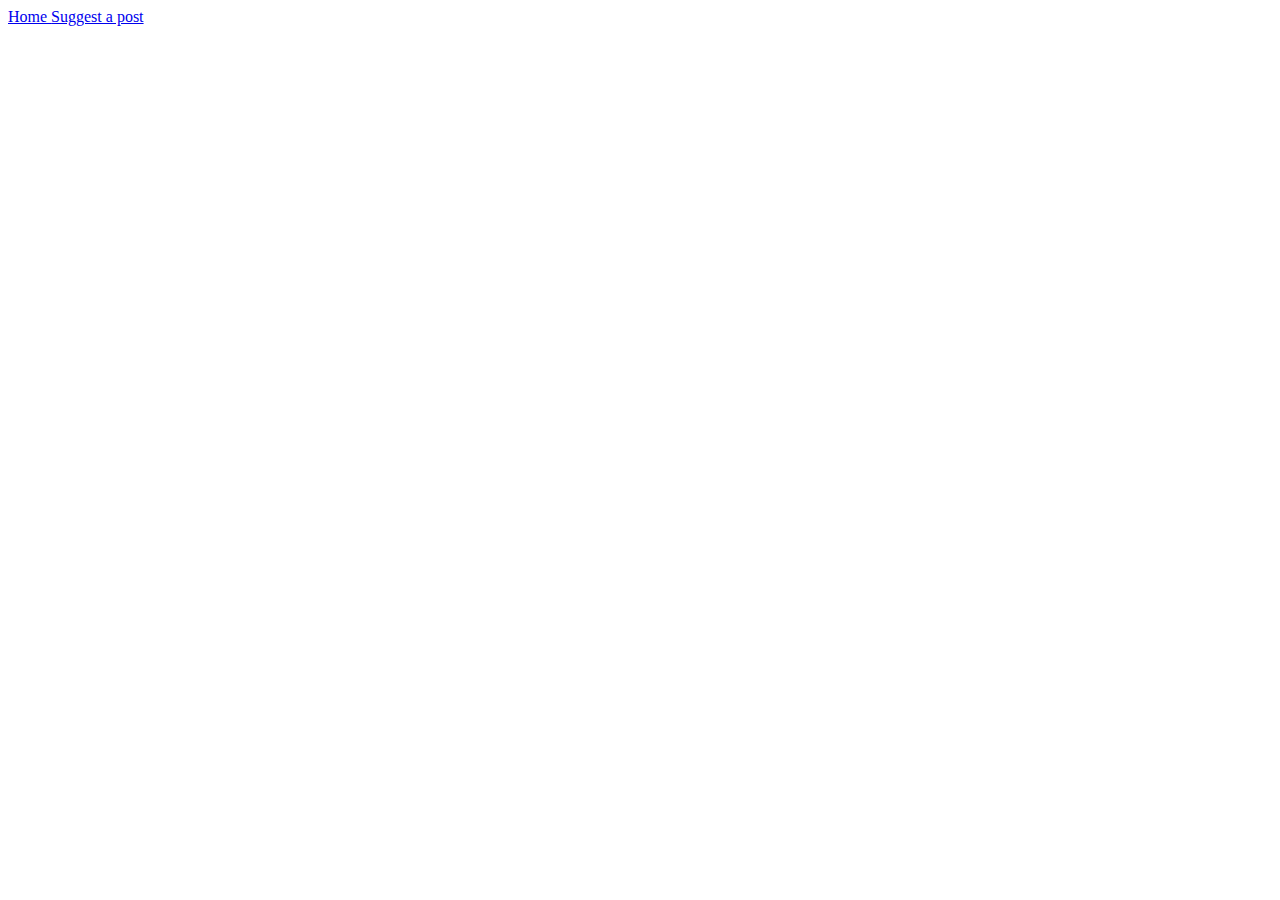
==== index.html @ ea2bf63a "first commit" ====
<!DOCTYPE html>
<html lang="en">
<head>
    <meta charset="UTF-8">
    <meta http-equiv="X-UA-Compatible" content="IE=edge">
    <meta name="viewport" content="width=device-width, initial-scale=1.0">
    <title>Some Blog</title>
    <link rel="stylesheet" href="style.css">
</head>
<body>
    <div class="app_bar">
        <nav>
            <a class="btn" href="index.html"> Home </a>
            <a class="btn" href="post-suggestion.html"> Suggest a post </a>
        </nav>
    </div>
    <template class="frontpage">
        <article>
            <h2>TITLE</h2>
            <h3>by <span>USERNAME</span></h3>
            <a class="readmore" href="#">Read More</a>
        </article>
    </template>
    <main></main>
    <script src="index.js"></script>
</body>
</html>
---- style.css ----
input,
textarea,
label {
  display: block;
}

.hidden{
    display: none;
}
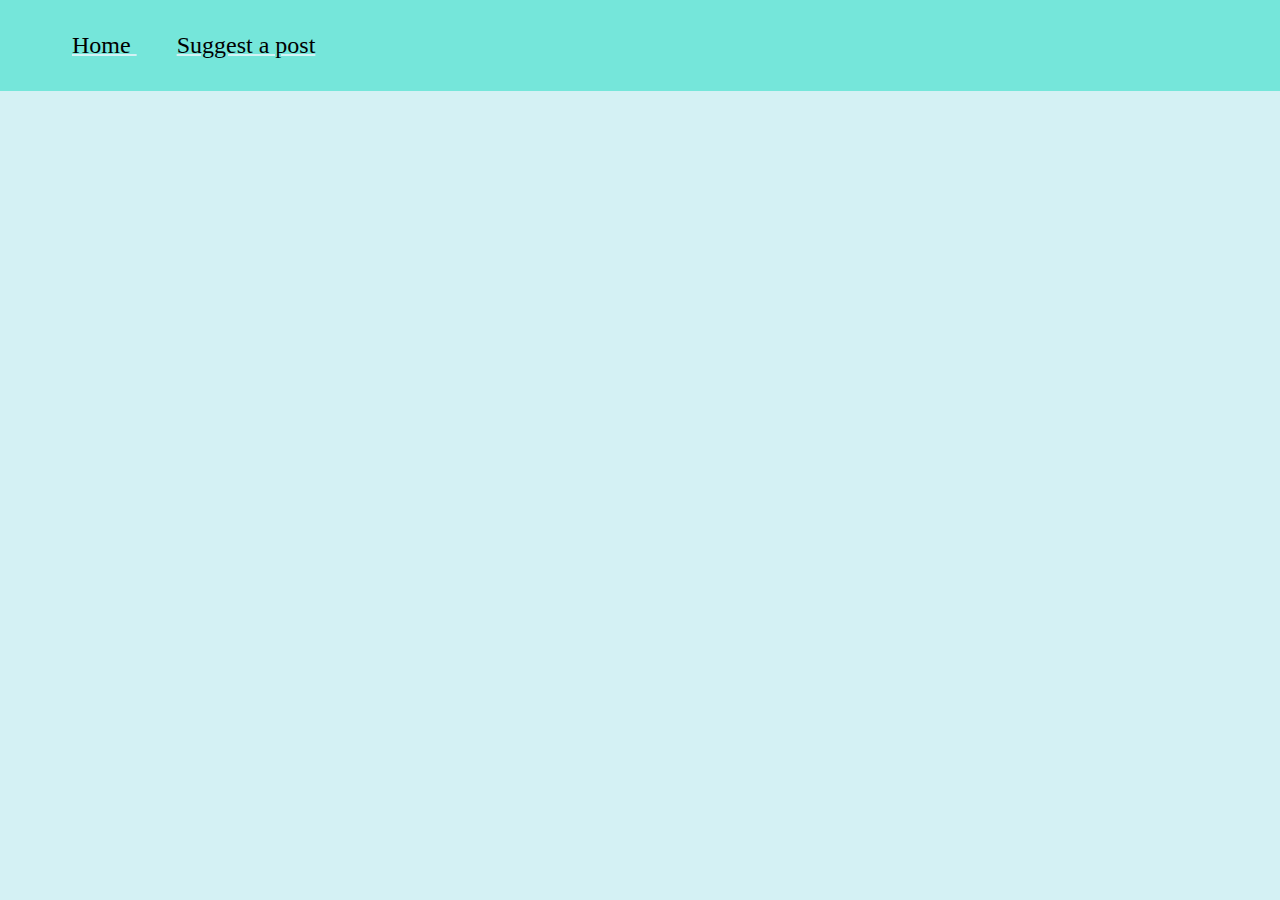
==== commit 2bb1f25f: "css for blog" ====
--- a/index.html
+++ b/index.html
@@ -9,16 +9,16 @@
 </head>
 <body>
     <div class="app_bar">
-        <nav>
+        <nav class="nav_bar">
             <a class="btn" href="index.html"> Home </a>
             <a class="btn" href="post-suggestion.html"> Suggest a post </a>
         </nav>
     </div>
     <template class="frontpage">
-        <article>
-            <h2>TITLE</h2>
-            <h3>by <span>USERNAME</span></h3>
-            <a class="readmore" href="#">Read More</a>
+        <article class="frontpage_article">
+            <h2 class="f"></h2>
+            <h3 class="f">by <span></span></h3>
+            <a class="readmore f" href="">Read More</a>
         </article>
     </template>
     <main></main>
--- a/style.css
+++ b/style.css
@@ -1,3 +1,9 @@
+body{
+    background-color: #d4f1f4;
+    margin: 0;
+}
+
+
 input,
 textarea,
 label {
@@ -6,4 +12,141 @@
 
 .hidden{
     display: none;
+}
+.app_bar{
+    background-color: #75e6da;
+    margin: 0;
+    padding: 2rem;
+}
+.nav_bar{
+    margin-left: 2.5rem;
+}
+.nav_bar a{
+    margin-right: 2.5rem;
+    text-decoration: underline;
+    text-decoration-thickness: 2px;
+    text-decoration-color: #d4f1f4;
+    font-size: 1.5rem;
+    color: black;
+}
+.nav_bar a:hover{
+    text-decoration-color: black;
+}
+
+/*FRONTPAGE*/
+.frontpage_article{
+    margin-left: 30%;
+    margin-right: 30%;
+    margin-top: 50px;
+    border: 2px solid #189ab4;
+    padding: 5rem;
+    padding-bottom: 1rem;
+    padding-top: 1rem;
+}
+
+.f{
+    display: flex;
+    flex-direction: column;
+    margin-left: 10rem;
+}
+.frontpage_article h2{
+    font-size: 2.5rem;
+}
+
+.readmore{
+    margin-top: 4rem;
+    font-size: 1.2rem;
+    text-decoration: none;
+    color: #189ab4;
+}
+.readmore:hover{
+   
+    font-size: 1.5rem;
+}
+
+
+ /*ARTICLE*/
+
+ .article{
+     display: flex;
+     flex-flow: column;
+     margin-left: 15rem;
+ }
+
+.article_title{
+    margin-left: 25rem;
+    font-size: 3.5rem;
+    color: #05445e ;
+}
+
+.article_creator{
+    margin-left: 28rem;
+    font-size: 2rem;
+}
+
+.article_content{
+    margin-left: 10rem;
+    margin-right: 25rem;
+}
+
+.comments{
+    display: flex;
+    flex-direction: column;
+    margin-left: 10rem;
+}
+
+.comments h2{
+    color:#05445e ;
+    font-size: 1.5rem;
+}
+.commentList{
+    list-style-type: none;
+}
+.panel{
+    border: 2px solid #189ab4;
+    margin-right: 30rem;
+    padding: 5rem;
+    padding-bottom: 1rem;
+    padding-top: 1rem;
+}
+
+#commentForm label{
+    font-size: 1.5rem;
+    color: #05445e;
+    margin-top: 1.5rem;
+    margin-bottom: 1rem;
+}
+
+.submit_btn{
+    background-color:#189ab4;
+    margin-top: 1.5rem;
+    margin-bottom: 1.5rem;
+    color: white;
+    padding: 1rem;
+}
+.submit_btn:hover{
+    color: #05445e;
+    cursor: pointer;
+    font-size: 1.3rem;
+}
+
+
+/*POST SUGGESTION*/
+form{
+    margin-left: 15rem;
+
+}
+#postsugForm label{
+    font-size: 1.5rem;
+    color: #05445e;
+    margin-top: 1.5rem;
+    margin-bottom: 1rem;
+}
+
+#postsugForm input{
+    padding-left: 4rem;
+    padding-right: 4rem ;
+}
+#postsugForm textarea{
+    padding: 5rem;
 }